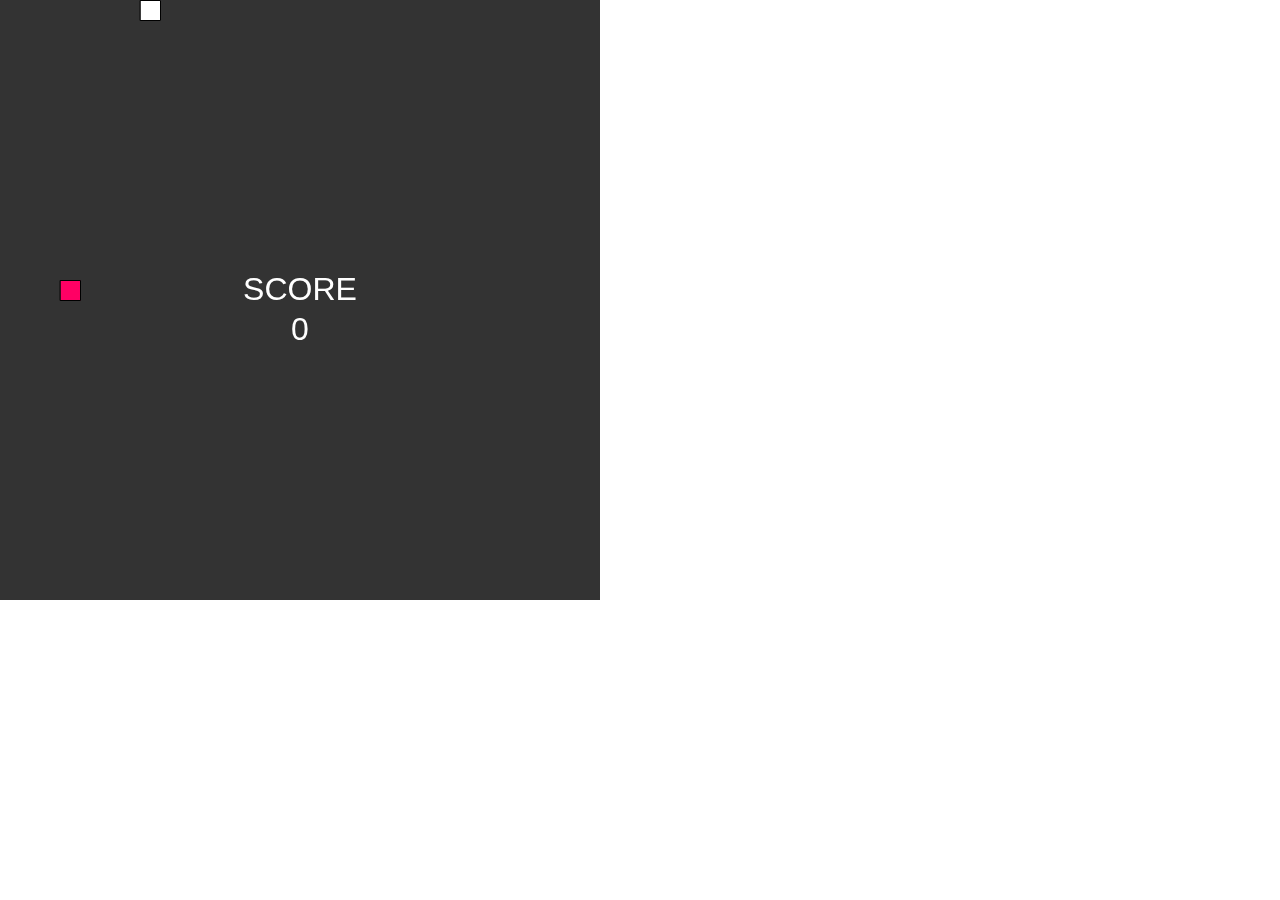
==== Snake/index.html @ 731b10db "Add Snake Game" ====
<!DOCTYPE HTML>
<html>
    <head>
        <title>Snake</title>
        <meta charset="UTF-8">
        <script language="javascript" type="text/javascript" src="libraries/p5.min.js"></script>
        <!-- uncomment lines below to include extra p5 libraries -->
        <!--<script language="javascript" src="libraries/p5.dom.js"></script>-->
        <script language="javascript" src="libraries/p5.sound.js"></script>
        <script language="javascript" type="text/javascript" src="sketch.js"></script>
        <script language="javascript" type="text/javascript" src="snake.js"></script>
        <!-- this line removes any default padding and style. you might only need one of these values set. -->
        <style> body {padding: 0; margin: 0;} </style>
    </head>
    <body>
    </body>
</html>
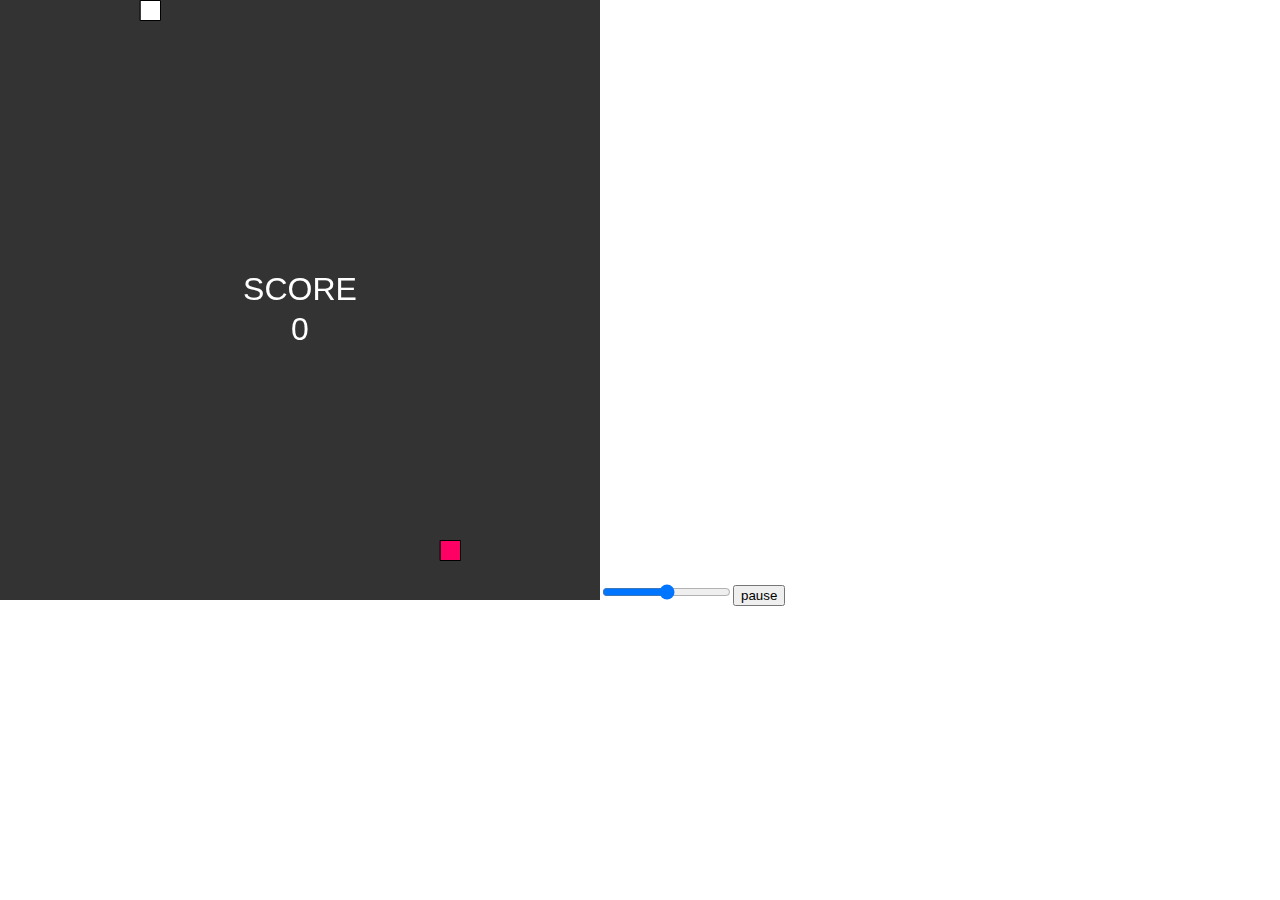
==== commit 27054a3a: "Add Music and Game Over state" ====
--- a/Snake/index.html
+++ b/Snake/index.html
@@ -4,12 +4,10 @@
         <title>Snake</title>
         <meta charset="UTF-8">
         <script language="javascript" type="text/javascript" src="libraries/p5.min.js"></script>
-        <!-- uncomment lines below to include extra p5 libraries -->
-        <!--<script language="javascript" src="libraries/p5.dom.js"></script>-->
         <script language="javascript" src="libraries/p5.sound.js"></script>
+        <script language="javascript" src="libraries/p5.dom.js"></script>
         <script language="javascript" type="text/javascript" src="sketch.js"></script>
         <script language="javascript" type="text/javascript" src="snake.js"></script>
-        <!-- this line removes any default padding and style. you might only need one of these values set. -->
         <style> body {padding: 0; margin: 0;} </style>
     </head>
     <body>
